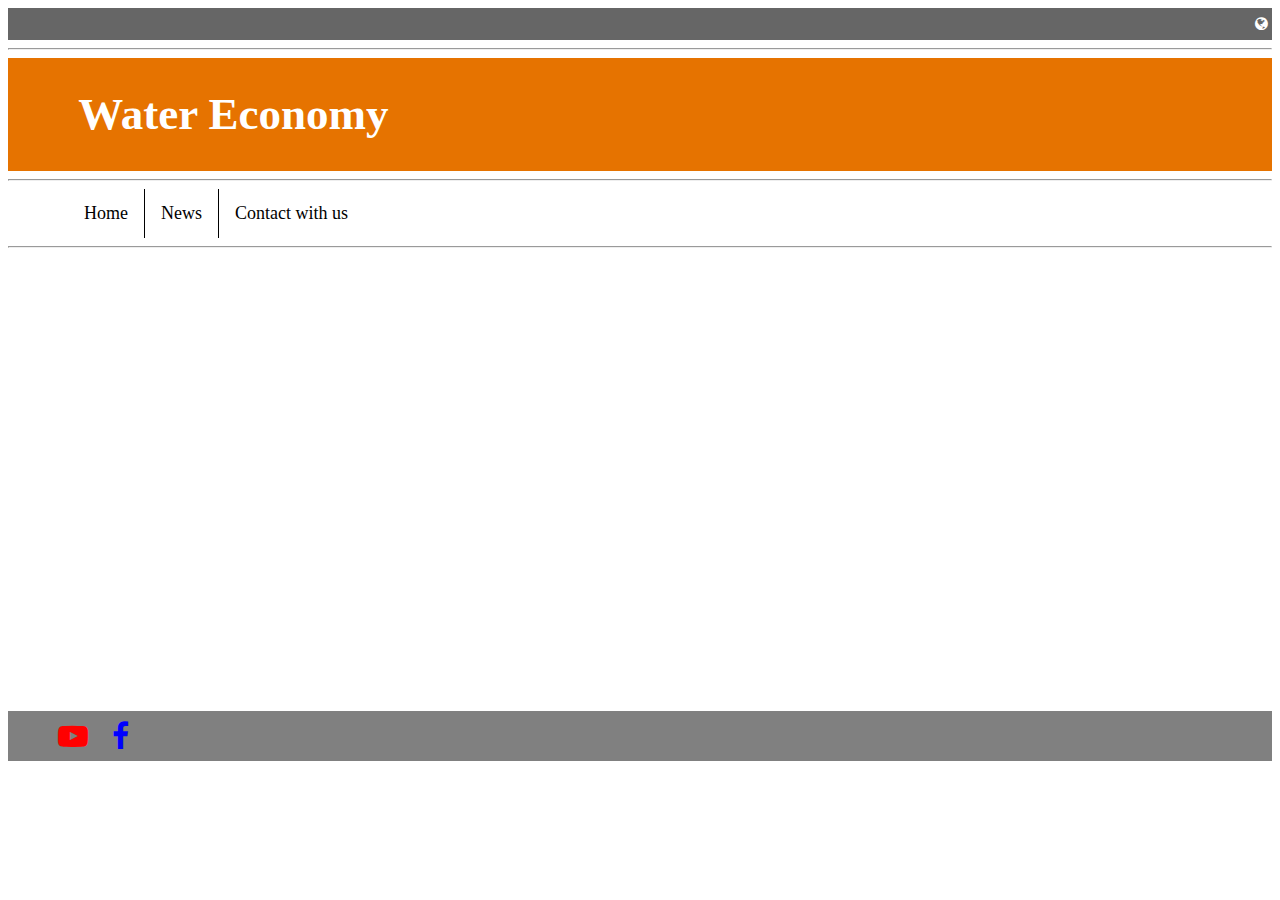
==== index.html @ 51967224 "create external css file" ====
<!Doctype html>

<html lang="en">

<head>
 <title> Water Economy </title>
 <meta charset="UTF-8">
 <meta name="viewport" content="width=device-width, initial-scale=1.0">
 <link rel="stylesheet" href="https://cdnjs.cloudflare.com/ajax/libs/font-awesome/4.7.0/css/font-awesome.min.css">
 <link rel="stylesheet" type="text/css" href="externalcss.css">
</head>


<body >

<header id="header">

<div style="padding:7px;"><i class="fa fa-globe" id="globe"></i>

	
 <a href="index.html" id="en" >English (en) </a>
 <a href="index2.html" id="bg" >  Български (bg)</a>
   

</div>


</header>

<hr>

<div id="div1"	 >

<h1 id="h1" >Water Economy</h1>

</div>

<hr>


<ul>
  <li id="home"><a class="active" href="index.html">Home</a></li>
  <li id="news"><a href="#news">News</a></li>
  <li style="font-size:18px;"><a href="#contact">Contact with us</a></li>
  <li id="about"><a href="#about">About</a></li>
</ul>


<hr>



<footer id="footer">

<a href="https://www.youtube.com/channel/UCf3GBTUn_Kd2bzMuCr2kZag/videos?view_as=subscriber" id="link1"><i class="fa fa-youtube-play" id="yb"></i></a>
<a href="#face" id="link2" ><i class="fa fa-facebook-f" id="fb"></i></a>



</footer>
</body>

</html>
---- externalcss.css ----
ul {
  list-style-type: none;
  margin: 0;
  padding: 0;
  overflow: hidden;
  position: -webkit-sticky; /* Safari */
  position: sticky;
  top: 0;
  font-size:20px;
  position:relative;
  left:60px;
}

li {
  float: left;
}

li a {
  display: block;
  color: black;
  text-align: center;
  padding: 14px 16px;
  text-decoration: none;
  
}

li a:hover {
 background-color:lightblue;
}

.active {
  
  font-size:18px;
  
}

#header{

background-color:#666666;
}

#globe{

font-size:15px;
left:1240px;
position:relative;
color:white;
}

#en{

color:white;
text-decoration:none;
border-right:solid white 1px;
left:1245px;
position:relative;
}

#bg{

color:white;
text-decoration:none;
left:1250px;
position:relative;
}

#div1{

background-color:#e67300;
position:relative;
padding:0.2px;
}

#h1{

font-size:45px;
color:white;
left:70px;
position:relative;
}

#home{
border-right:solid black 1px;
font-size:18px;
}

#news{
border-right:solid black 1px;
font-size:18px;
}

#about{
position:relative;left:1000px;
font-size:18px;
}

#footer{

background-color:grey;
position:relative;
top:455px;
padding:10px
}

#link2{

test-decoration:none;
position:relative;
left:60px
}

#link1{

test-decoration:none;
position:relative;
left:40px
}

#yb{

font-size:30px;
color:red;
}

#fb{

font-size:30px;
color:blue;
}
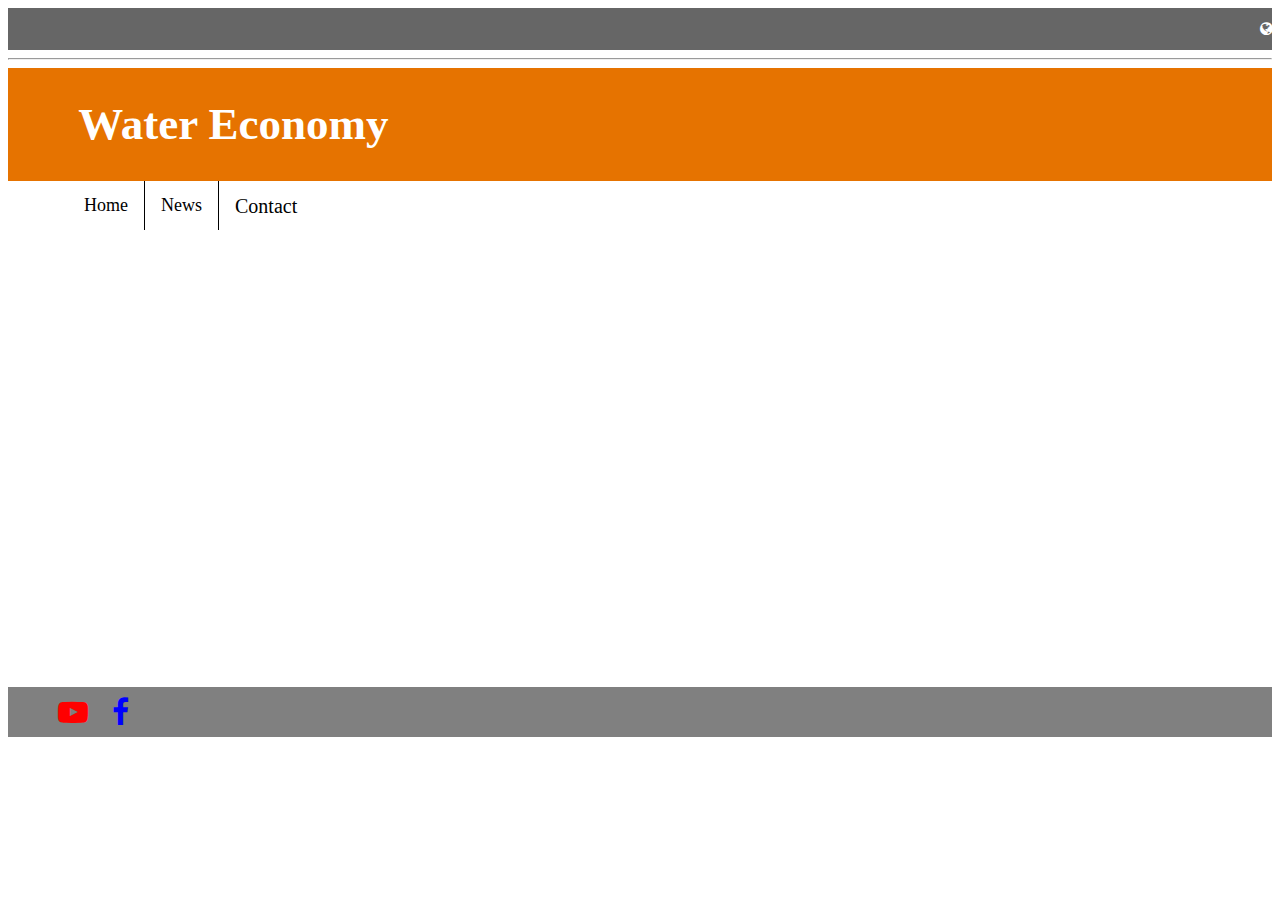
==== commit d53c741b: "Update index.html" ====
--- a/index.html
+++ b/index.html
@@ -11,17 +11,13 @@
 </head>
 
 
-<body >
+<body>
 
 <header id="header">
 
-<div style="padding:7px;"><i class="fa fa-globe" id="globe"></i>
-
-	
+<div style="padding:12px;"><i class="fa fa-globe" id="globe"></i>
  <a href="index.html" id="en" >English (en) </a>
  <a href="index2.html" id="bg" >  Български (bg)</a>
-   
-
 </div>
 
 
@@ -31,25 +27,15 @@
 
 <div id="div1"	 >
 
-<h1 id="h1" >Water Economy</h1>
+<h1 id="h1">Water Economy</h1>
 
 </div>
-
-<hr>
-
-
 <ul>
-  <li id="home"><a class="active" href="index.html">Home</a></li>
-  <li id="news"><a href="#news">News</a></li>
-  <li style="font-size:18px;"><a href="#contact">Contact with us</a></li>
-  <li id="about"><a href="#about">About</a></li>
+  <li id="home"><a href="index.html">Home</a></li>
+  <li id="news"><a href="index.html">News</a></li>
+  <li id="contact"><a href="index.html">Contact</a></li>
+  <li id="about"><a href="index.html">About</a></li>
 </ul>
-
-
-<hr>
-
-
-
 <footer id="footer">
 
 <a href="https://www.youtube.com/channel/UCf3GBTUn_Kd2bzMuCr2kZag/videos?view_as=subscriber" id="link1"><i class="fa fa-youtube-play" id="yb"></i></a>
@@ -60,4 +46,4 @@
 </footer>
 </body>
 
-</html>+</html>
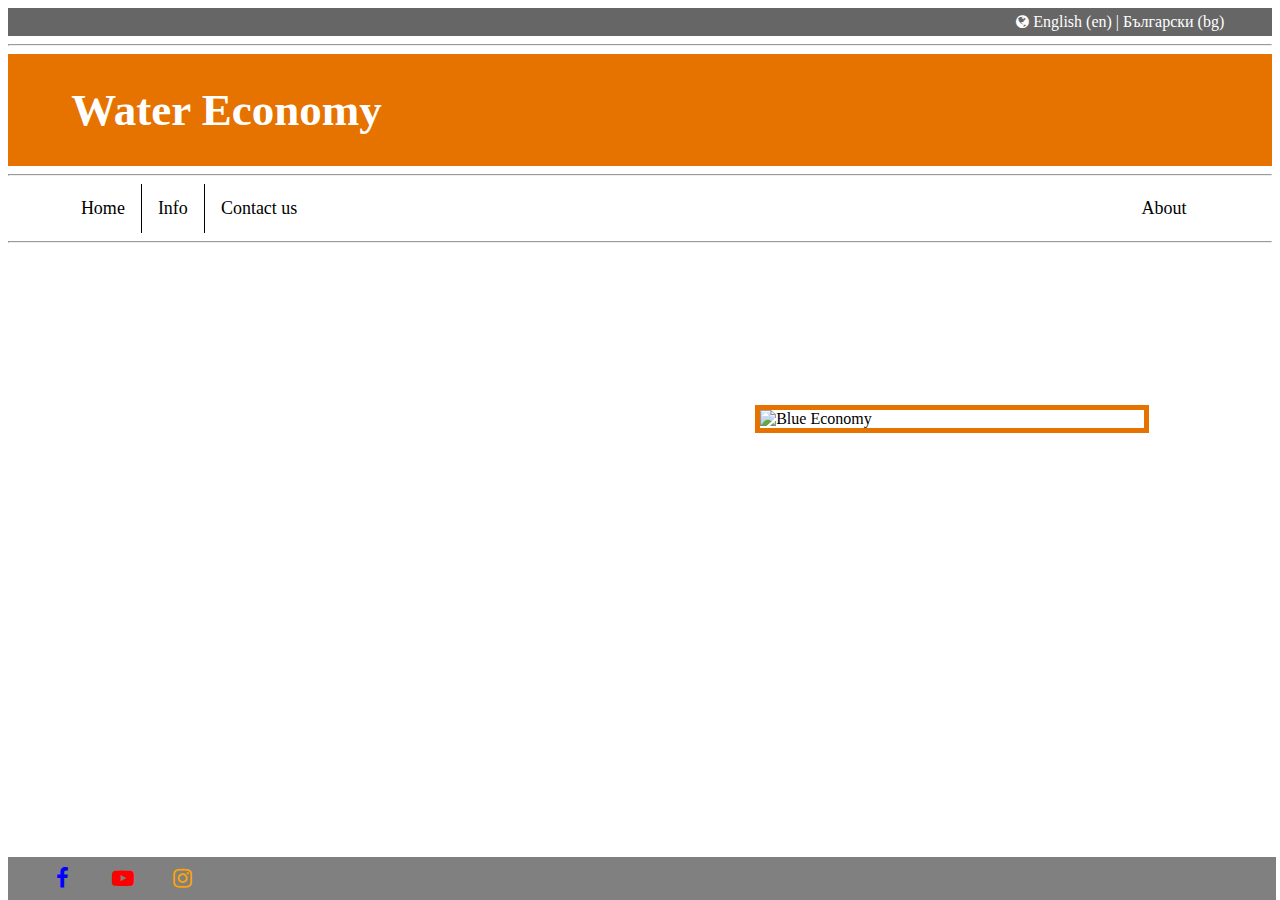
==== commit 0a78d144: "create contact form and update out site" ====
--- a/index.html
+++ b/index.html
@@ -6,20 +6,23 @@
  <title> Water Economy </title>
  <meta charset="UTF-8">
  <meta name="viewport" content="width=device-width, initial-scale=1.0">
+  <link rel="icon" href="https://upload.wikimedia.org/wikipedia/commons/thumb/7/75/Druplicon.vector.svg/1200px-Druplicon.vector.svg.png" type="image/gif" sizes="14x14">
  <link rel="stylesheet" href="https://cdnjs.cloudflare.com/ajax/libs/font-awesome/4.7.0/css/font-awesome.min.css">
  <link rel="stylesheet" type="text/css" href="externalcss.css">
 </head>
 
-
-<body>
+<body >
 
 <header id="header">
 
-<div style="padding:12px;"><i class="fa fa-globe" id="globe"></i>
+<div style="padding:5px;"><i class="fa fa-globe" id="globe"></i>
+
+	
  <a href="index.html" id="en" >English (en) </a>
- <a href="index2.html" id="bg" >  Български (bg)</a>
+ <a href="index2.html" id="bg" >  | Български (bg)</a>
+   
+
 </div>
-
 
 </header>
 
@@ -27,20 +30,37 @@
 
 <div id="div1"	 >
 
-<h1 id="h1">Water Economy</h1>
+<h1 id="h1" >Water Economy</h1>
 
 </div>
-<ul>
-  <li id="home"><a href="index.html">Home</a></li>
-  <li id="news"><a href="index.html">News</a></li>
-  <li id="contact"><a href="index.html">Contact</a></li>
-  <li id="about"><a href="index.html">About</a></li>
+
+<hr>
+
+<nav style="width:90%">
+<ul >
+  <li id="home"><a class="active" href="#home">Home</a></li>
+  <li id="news"><a href="info.html">Info</a></li>
+  <li style="font-size:18px;"><a href="contact.html">Contact us</a></li>
+  <li id="about"><a href="about.html" class="navbar-right">About</a></li>
 </ul>
-<footer id="footer">
+
+</nav>
+
+<hr>
+
+<img src="http://www.sailors.it/wp-content/uploads/2018/03/adobe-spark-post.png"  alt="Blue Economy" id="eco">
+
+<div>
+<p>
+
+</p>
+</div>
+
+<footer id="footer2">
 
 <a href="https://www.youtube.com/channel/UCf3GBTUn_Kd2bzMuCr2kZag/videos?view_as=subscriber" id="link1"><i class="fa fa-youtube-play" id="yb"></i></a>
-<a href="#face" id="link2" ><i class="fa fa-facebook-f" id="fb"></i></a>
-
+<a href="https://www.facebook.com/groups/194078554975953/?hc_ref=ARQ6F71Tmtvev8ATQesSFmvilY2eJJJjccKNarOF_3mbrVwjeGAPY9K5yGWP51V-Q94" id="link2" ><i class="fa fa-facebook-f" id="fb"></i></a>
+<a href="https://www.instagram.com/zafe_pik1/" ><i class="fa fa-instagram" id="inst"></i></a>
 
 
 </footer>
--- a/externalcss.css
+++ b/externalcss.css
@@ -1,15 +1,17 @@
+
 ul {
   list-style-type: none;
   margin: 0;
   padding: 0;
   overflow: hidden;
-  position: -webkit-sticky; /* Safari */
+  position: -webkit-sticky; 
   position: sticky;
   top: 0;
-  font-size:20px;
+  font-size:17px;
   position:relative;
-  left:60px;
-}
+  left:5%;
+}
+
 
 li {
   float: left;
@@ -24,13 +26,15 @@
   
 }
 
+
+
 li a:hover {
  background-color:lightblue;
 }
 
 .active {
   
-  font-size:18px;
+ font-size:18px;
   
 }
 
@@ -42,7 +46,7 @@
 #globe{
 
 font-size:15px;
-left:1240px;
+left:80%;
 position:relative;
 color:white;
 }
@@ -51,8 +55,7 @@
 
 color:white;
 text-decoration:none;
-border-right:solid white 1px;
-left:1245px;
+left:80%;
 position:relative;
 }
 
@@ -60,22 +63,21 @@
 
 color:white;
 text-decoration:none;
-left:1250px;
+left:80%;
 position:relative;
 }
 
 #div1{
 
 background-color:#e67300;
-position:relative;
-padding:0.2px;
+padding:0.1px;
 }
 
 #h1{
 
 font-size:45px;
 color:white;
-left:70px;
+left:5%;
 position:relative;
 }
 
@@ -90,7 +92,8 @@
 }
 
 #about{
-position:relative;left:1000px;
+position:relative;
+float:right;
 font-size:18px;
 }
 
@@ -98,32 +101,111 @@
 
 background-color:grey;
 position:relative;
-top:455px;
-padding:10px
-}
-
+bottom:0;
+padding:10px;
+width:98.5%;
+}
+
+#footer2{
+
+background-color:grey;
+position:absolute;
+bottom:0;
+padding:10px;
+width:97.5%
+}
+
+
+#inst{
+
+font-size:22px;
+color:orange;
+position:relative;
+left:9%;
+}
 #link2{
 
-test-decoration:none;
-position:relative;
-left:60px
+text-decoration:none;
+position:relative;
+
 }
 
 #link1{
 
-test-decoration:none;
-position:relative;
-left:40px
-}
+text-decoration:none;
+position:relative;
+}
+
 
 #yb{
 
-font-size:30px;
+font-size:22px;
 color:red;
-}
+position:relative;
+left:7.5%;
+}
+
 
 #fb{
 
-font-size:30px;
+font-size:22px;
+position:relative;
 color:blue;
-}+left:1%;
+}
+
+#eco{
+	
+	width:30%;
+	position:absolute;
+	left:59%;
+	top:45%;
+	border:solid #e67300 5px;
+	
+}
+
+.error {
+	color: #FF0000;
+	}
+	
+	#h3{
+		
+		position:relative;
+		left:640px;
+		
+		
+		
+	}
+	
+input[type=text], select, textarea {
+  width: 100%;
+  padding: 12px;
+  border: 1px solid #ccc;
+  border-radius: 8px;
+  box-sizing: border-box;
+  margin-top: 6px;
+  margin-bottom: 16px;
+  resize: vertical;
+}
+
+input[type=submit] {
+  background-color: #4CAF50;
+  color: white;
+  padding: 12px 20px;
+  border: none;
+  border-radius: 4px;
+  cursor: pointer;
+}
+
+input[type=submit]:hover {
+  background-color: #45a049;
+}
+
+.container {
+  border-radius: 10px;
+  background-color: #f2f2f2;
+  padding: 30px;
+  width:40%;
+  position:relative;
+  left:30%;
+}
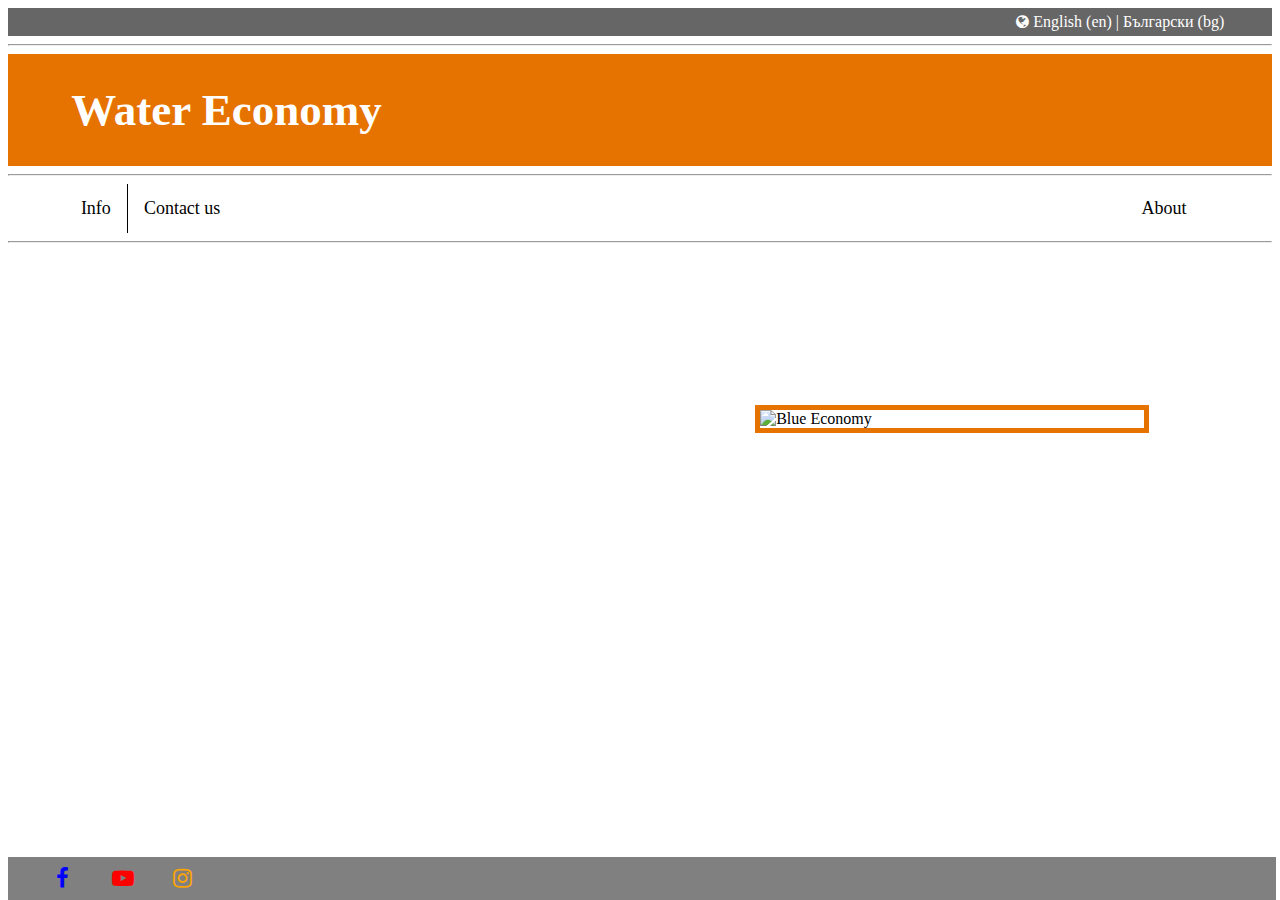
==== commit 5ab5661c: "update our site" ====
--- a/index.html
+++ b/index.html
@@ -38,8 +38,8 @@
 
 <nav style="width:90%">
 <ul >
-  <li id="home"><a class="active" href="#home">Home</a></li>
-  <li id="news"><a href="info.html">Info</a></li>
+  
+  <li><a href="info.html" style="border-right:solid black 1px;font-size:18px;">Info</a></li>
   <li style="font-size:18px;"><a href="contact.html">Contact us</a></li>
   <li id="about"><a href="about.html" class="navbar-right">About</a></li>
 </ul>
--- a/externalcss.css
+++ b/externalcss.css
@@ -86,8 +86,8 @@
 font-size:18px;
 }
 
-#news{
-border-right:solid black 1px;
+#info{
+
 font-size:18px;
 }
 
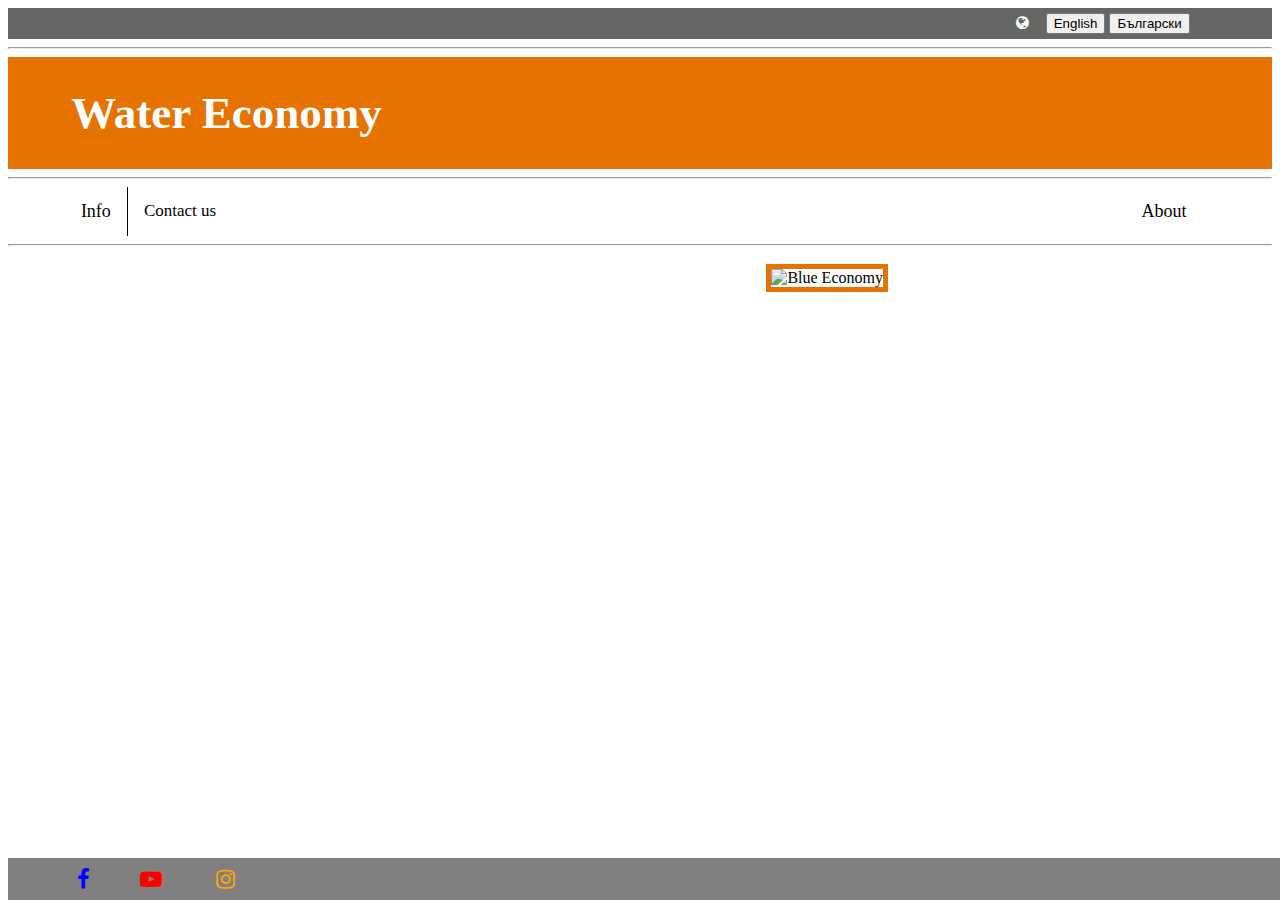
==== commit a88924c0: "add new files and update site" ====
--- a/index.html
+++ b/index.html
@@ -9,7 +9,38 @@
   <link rel="icon" href="https://upload.wikimedia.org/wikipedia/commons/thumb/7/75/Druplicon.vector.svg/1200px-Druplicon.vector.svg.png" type="image/gif" sizes="14x14">
  <link rel="stylesheet" href="https://cdnjs.cloudflare.com/ajax/libs/font-awesome/4.7.0/css/font-awesome.min.css">
  <link rel="stylesheet" type="text/css" href="externalcss.css">
+  <link rel="stylesheet" type="text/css" href="cssforinfo.css">
+  
+  <script src="https://code.jquery.com/jquery-3.3.1.min.js"></script>
+  <script type="text/javascript">
+  
+    var arrLang = new Array();
+    arrLang['en'] = new Array();
+    arrLang['bg'] = new Array();
+
+    arrLang['en']['info'] = 'Info';
+    arrLang['en']['contact'] = 'Contact us';
+    arrLang['en']['about'] = 'About';
+	arrLang['en']['h1'] = 'Water economy';
+
+    arrLang['bg']['info'] = 'Инфо';
+    arrLang['bg']['contact'] = 'Контакт';
+    arrLang['bg']['about'] = 'За проекта';
+	arrLang['bg']['h1'] = 'Икономия на водата';
+
+    $(function() {
+      $('.translate').click(function() {
+        var lang = $(this).attr('id');
+
+        $('.lang').each(function(index, item) {
+          $(this).text(arrLang[lang][$(this).attr('key')]);
+        });
+      });
+    });
+  </script>
+  
 </head>
+
 
 <body >
 
@@ -17,10 +48,8 @@
 
 <div style="padding:5px;"><i class="fa fa-globe" id="globe"></i>
 
-	
- <a href="index.html" id="en" >English (en) </a>
- <a href="index2.html" id="bg" >  | Български (bg)</a>
-   
+ <button id="en" class="translate" class="button" style="position:relative;left:81%">English</button>
+  <button id="bg" class="translate" class="button" style="position:relative;left:81%">Български</button>
 
 </div>
 
@@ -30,18 +59,18 @@
 
 <div id="div1"	 >
 
-<h1 id="h1" >Water Economy</h1>
+<h1 id="h1" key="h1" class="lang" >Water Economy</h1>
 
 </div>
 
 <hr>
 
 <nav style="width:90%">
-<ul >
+<ul>
   
-  <li><a href="info.html" style="border-right:solid black 1px;font-size:18px;">Info</a></li>
-  <li style="font-size:18px;"><a href="contact.html">Contact us</a></li>
-  <li id="about"><a href="about.html" class="navbar-right">About</a></li>
+  <li><a href="info.html" key="info" class="lang" id="info2">Info</a></li>
+  <li><a href="contact.html"   key="contact" class="lang">Contact us</a></li>
+  <li id="about"><a href="about.html"   key="about" class="lang">About</a></li>
 </ul>
 
 </nav>
@@ -66,4 +95,4 @@
 </footer>
 </body>
 
-</html>
+</html>--- a/externalcss.css
+++ b/externalcss.css
@@ -1,11 +1,8 @@
-
 ul {
   list-style-type: none;
   margin: 0;
   padding: 0;
   overflow: hidden;
-  position: -webkit-sticky; 
-  position: sticky;
   top: 0;
   font-size:17px;
   position:relative;
@@ -51,21 +48,6 @@
 color:white;
 }
 
-#en{
-
-color:white;
-text-decoration:none;
-left:80%;
-position:relative;
-}
-
-#bg{
-
-color:white;
-text-decoration:none;
-left:80%;
-position:relative;
-}
 
 #div1{
 
@@ -80,6 +62,13 @@
 left:5%;
 position:relative;
 }
+#h1-2{
+
+font-size:45px;
+color:black;
+left:5%;
+position:relative;
+}
 
 #home{
 border-right:solid black 1px;
@@ -102,7 +91,6 @@
 background-color:grey;
 position:relative;
 bottom:0;
-padding:10px;
 width:98.5%;
 }
 
@@ -111,10 +99,21 @@
 background-color:grey;
 position:absolute;
 bottom:0;
-padding:10px;
-width:97.5%
-}
-
+width:100%
+}
+
+#link2{
+
+text-decoration:none;
+position:relative;
+
+}
+
+#link1{
+
+text-decoration:none;
+position:relative;
+}
 
 #inst{
 
@@ -122,27 +121,16 @@
 color:orange;
 position:relative;
 left:9%;
-}
-#link2{
-
-text-decoration:none;
-position:relative;
-
-}
-
-#link1{
-
-text-decoration:none;
-position:relative;
-}
-
+padding:10px;
+}
 
 #yb{
 
 font-size:22px;
 color:red;
 position:relative;
-left:7.5%;
+left:9.5%;
+padding:10px;
 }
 
 
@@ -152,14 +140,15 @@
 position:relative;
 color:blue;
 left:1%;
+padding:10px;
 }
 
 #eco{
 	
 	width:30%;
-	position:absolute;
-	left:59%;
-	top:45%;
+	position:relative;
+	left:60%;
+	top:10px;
 	border:solid #e67300 5px;
 	
 }
@@ -168,14 +157,19 @@
 	color: #FF0000;
 	}
 	
-	#h3{
+#h3{
 		
-		position:relative;
-		left:640px;
+	position:relative;
+	left:47%;	
+    font-size:24px;	
+}
+
+#h2{
 		
-		
-		
-	}
+	position:relative;
+	left:42%;	
+    font-size:24px;	
+}
 	
 input[type=text], select, textarea {
   width: 100%;
@@ -203,9 +197,25 @@
 
 .container {
   border-radius: 10px;
-  background-color: #f2f2f2;
+  background-color: #ffa64d;
   padding: 30px;
   width:40%;
   position:relative;
   left:30%;
-}
+  bottom:16px
+  
+}
+
+
+  .btn .button {
+  background-color: #4CAF50;
+  border: none;
+  color: white;
+  padding: 15px 32px;
+  text-align: center;
+  text-decoration: none;
+  display: inline-block;
+  font-size: 16px;
+  cursor: pointer;
+  float: left;
+}--- a/cssforinfo.css
+++ b/cssforinfo.css
@@ -0,0 +1,40 @@
+#ul1 {
+	
+  list-style-type: none;
+  width: 14%;
+  position: relative;
+  left:50px;
+  top:10px;
+  font-size:18px;
+
+
+}
+#li1 a {
+	
+  display: block;
+  color: #000;
+  padding: 9px 20px;
+  text-decoration: none;
+  padding-bottom:12px;
+  
+}
+
+#li1 a.active {
+  
+  color: black;
+  
+}
+
+#li1 a:hover:not(.active) {
+	
+  background-color: lightblue;
+  color: black;
+  
+}
+
+#info2{
+	
+	border-right:solid black 1px;
+	font-size:18px;
+	
+}
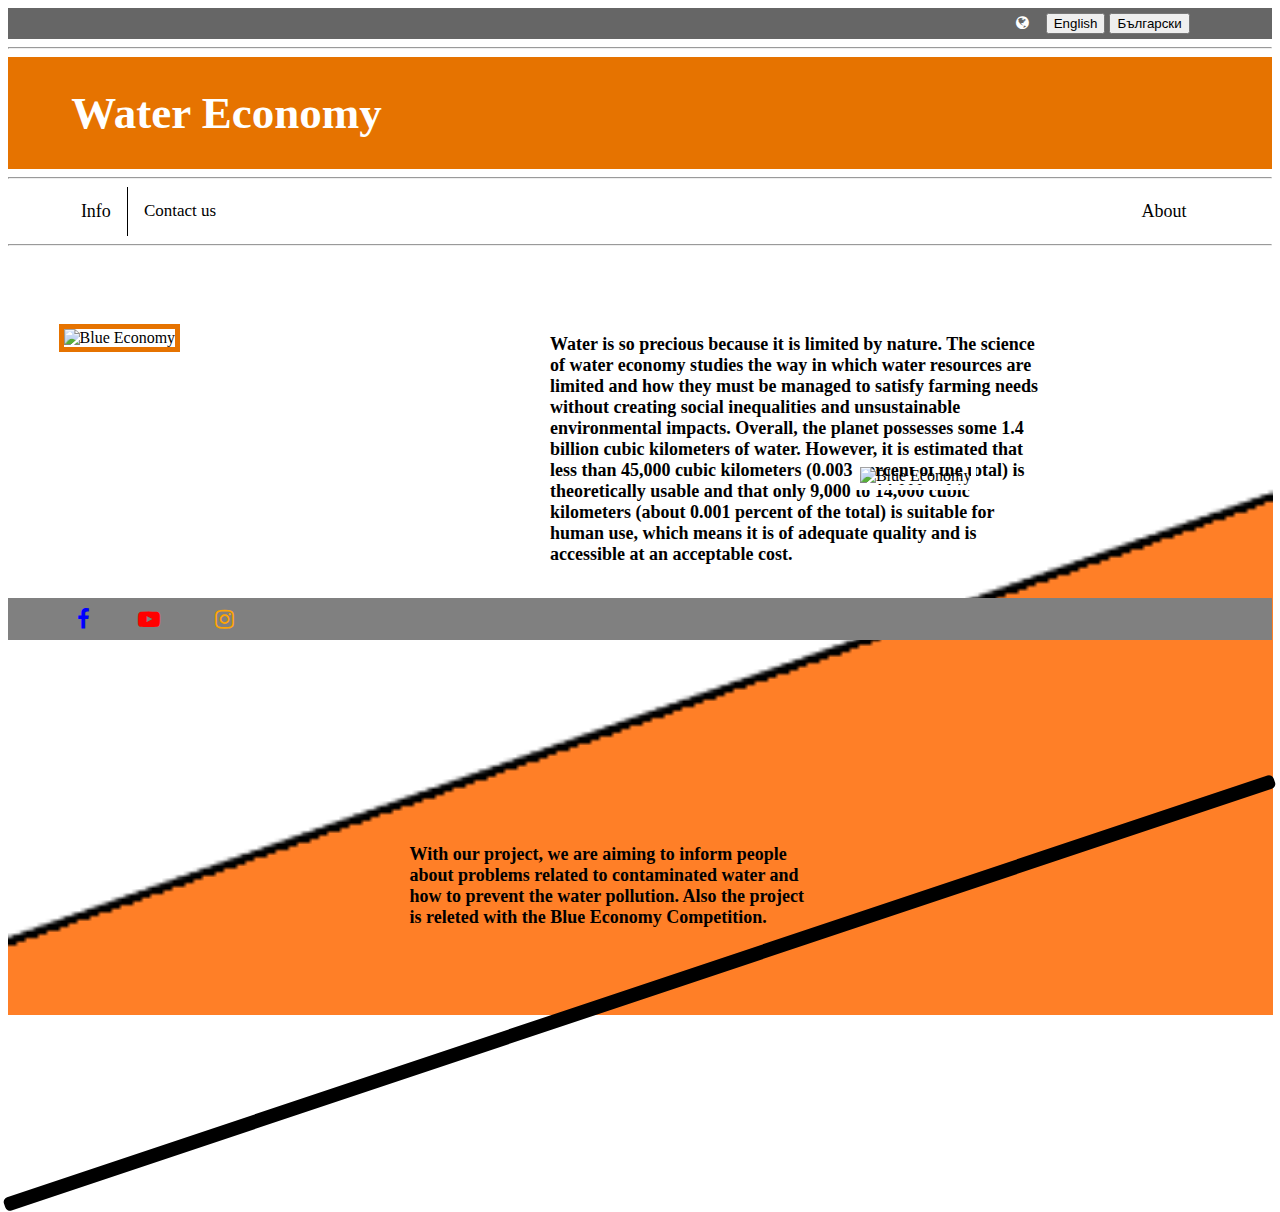
==== commit 1a0be648: "update" ====
--- a/index.html
+++ b/index.html
@@ -1,19 +1,21 @@
 <!Doctype html>
 
-<html lang="en">
+<html>
 
 <head>
- <title> Water Economy </title>
+
+ <title key="title" class="lang"> Water Economy </title>
  <meta charset="UTF-8">
  <meta name="viewport" content="width=device-width, initial-scale=1.0">
-  <link rel="icon" href="https://upload.wikimedia.org/wikipedia/commons/thumb/7/75/Druplicon.vector.svg/1200px-Druplicon.vector.svg.png" type="image/gif" sizes="14x14">
+ <link rel="icon" href="https://upload.wikimedia.org/wikipedia/commons/thumb/7/75/Druplicon.vector.svg/1200px-Druplicon.vector.svg.png" type="image/gif" sizes="14x14">
  <link rel="stylesheet" href="https://cdnjs.cloudflare.com/ajax/libs/font-awesome/4.7.0/css/font-awesome.min.css">
  <link rel="stylesheet" type="text/css" href="externalcss.css">
-  <link rel="stylesheet" type="text/css" href="cssforinfo.css">
-  
-  <script src="https://code.jquery.com/jquery-3.3.1.min.js"></script>
-  <script type="text/javascript">
-  
+ <link rel="stylesheet" type="text/css" href="cssforinfo.css">
+ <link rel="stylesheet" href="https://unpkg.com/aos@next/dist/aos.css" />
+ 
+ <script src="https://code.jquery.com/jquery-3.3.1.min.js"></script>
+ <script type="text/javascript">
+ 
     var arrLang = new Array();
     arrLang['en'] = new Array();
     arrLang['bg'] = new Array();
@@ -22,11 +24,17 @@
     arrLang['en']['contact'] = 'Contact us';
     arrLang['en']['about'] = 'About';
 	arrLang['en']['h1'] = 'Water economy';
+	arrLang['en']['h4'] = 'With our project, we are aiming to inform people about problems related to contaminated water and how to prevent the water pollution. Also the project is releted with the Blue Economy Competition.';
+	arrLang['en']['aim'] = 'Water is so precious because it is limited by nature. The science of water economy studies the way in which water resources are limited and how they must be managed to satisfy farming needs without creating social inequalities and unsustainable environmental impacts. Overall, the planet possesses some 1.4 billion cubic kilometers of water. However, it is estimated that less than 45,000 cubic kilometers (0.003 percent of the total) is theoretically usable and that only 9,000 to 14,000 cubic kilometers (about 0.001 percent of the total) is suitable for human use, which means it is of adequate quality and is accessible at an acceptable cost.';
+    arrLang['en']['title'] = 'Water economy';
 
     arrLang['bg']['info'] = 'Инфо';
     arrLang['bg']['contact'] = 'Контакт';
     arrLang['bg']['about'] = 'За проекта';
 	arrLang['bg']['h1'] = 'Икономия на водата';
+	arrLang['bg']['h4'] = 'С нашия проект целим да информираме хората за проблеми, свързани със замърсена вода и как да предотвратим замърсяването на водата. Също така проектът е свързан със състезанието за синя икономика.';
+    arrLang['bg']['aim'] = 'Водата е толкова ценна, защото е ограничена от природата. Науката за водното стопанство изучава начина, по който водните ресурси са ограничени и как те трябва да бъдат управлявани, за да задоволят нуждите на селското стопанство, без да създават социални неравенства и неустойчиво въздействие върху околната среда. Като цяло планетата притежава около 1,4 милиарда кубически километра вода. Въпреки това се изчислява, че по-малко от 45 000 кубически километра (0,003 процента от общия брой) е теоретично използваем и че само 9 000 до 14 000 кубически километра (около 0,001 процента от общия брой) са подходящи за употреба от човека, което означава, че е с адекватно качество и е достъпен на приемлива цена.';
+    arrLang['bg']['title'] = 'Икономия на водата';
 
     $(function() {
       $('.translate').click(function() {
@@ -37,27 +45,30 @@
         });
       });
     });
-  </script>
-  
+	
+	
+ </script>
+ 
 </head>
 
-
-<body >
+<body>
 
 <header id="header">
 
+<section>
 <div style="padding:5px;"><i class="fa fa-globe" id="globe"></i>
 
  <button id="en" class="translate" class="button" style="position:relative;left:81%">English</button>
-  <button id="bg" class="translate" class="button" style="position:relative;left:81%">Български</button>
+ <button id="bg" class="translate" class="button" style="position:relative;left:81%">Български</button>
 
 </div>
+</section>
 
 </header>
 
 <hr>
 
-<div id="div1"	 >
+<div id="div1" >
 
 <h1 id="h1" key="h1" class="lang" >Water Economy</h1>
 
@@ -67,32 +78,68 @@
 
 <nav style="width:90%">
 <ul>
-  
-  <li><a href="info.html" key="info" class="lang" id="info2">Info</a></li>
+ 
+  <li id="info2"><a href="watermatering.html" key="info" class="lang">Info</a></li>
   <li><a href="contact.html"   key="contact" class="lang">Contact us</a></li>
   <li id="about"><a href="about.html"   key="about" class="lang">About</a></li>
+  
 </ul>
-
 </nav>
 
 <hr>
 
-<img src="http://www.sailors.it/wp-content/uploads/2018/03/adobe-spark-post.png"  alt="Blue Economy" id="eco">
+<hr id="hr">
 
-<div>
-<p>
+<section>
 
-</p>
+<img src="https://www.verdict.co.uk/wp-content/uploads/2019/08/water-harvester-1440x970.jpg" alt="Blue Economy" id="water">
+
+<h4 id="aim" key="aim" class="lang">Water is so precious because it is limited by nature. The science of water economy studies the way in which water resources are limited and how they must be managed to satisfy farming needs without creating social inequalities and unsustainable environmental impacts. Overall, the planet possesses some 1.4 billion cubic kilometers of water. However, it is estimated that less than 45,000 cubic kilometers (0.003 percent of the total) is theoretically usable and that only 9,000 to 14,000 cubic kilometers (about 0.001 percent of the total) is suitable for human use, which means it is of adequate quality and is accessible at an acceptable cost.
+</h4>
+
+</section>
+
+<section class="skew">
+
+<img src="orange.png" style="width:98.8%;height:605px;z-index:0;position:absolute;top:410px;">
+
+<div class="container2">
+
+<img src="http://www.sailors.it/wp-content/uploads/2018/03/adobe-spark-post.png" width="600" alt="Blue Economy" id="eco">
+
+<h4 id="h4" key="h4" class="lang">With our project, we are aiming to inform people about problems related to contaminated water and how to prevent the water pollution. Also the project is releted with the Blue Economy Competition.
+</h4>
+
 </div>
 
-<footer id="footer2">
+</section>
+
+<br>
+<br>
+<br>
+<br>
+<br>
+<br>
+<br>
+<br>
+<br>
+<br>
+<br>
+<br>
+<br>
+<br>
+<br>
+<br>
+
+<footer id="footer3">
 
 <a href="https://www.youtube.com/channel/UCf3GBTUn_Kd2bzMuCr2kZag/videos?view_as=subscriber" id="link1"><i class="fa fa-youtube-play" id="yb"></i></a>
 <a href="https://www.facebook.com/groups/194078554975953/?hc_ref=ARQ6F71Tmtvev8ATQesSFmvilY2eJJJjccKNarOF_3mbrVwjeGAPY9K5yGWP51V-Q94" id="link2" ><i class="fa fa-facebook-f" id="fb"></i></a>
-<a href="https://www.instagram.com/zafe_pik1/" ><i class="fa fa-instagram" id="inst"></i></a>
+<a href="https://www.instagram.com/zafe_pik2/" ><i class="fa fa-instagram" id="inst"></i></a>
 
 
 </footer>
+
 </body>
 
 </html>--- a/externalcss.css
+++ b/externalcss.css
@@ -1,221 +1,377 @@
 ul {
-  list-style-type: none;
-  margin: 0;
-  padding: 0;
-  overflow: hidden;
-  top: 0;
-  font-size:17px;
-  position:relative;
-  left:5%;
+	
+	list-style-type: none;
+	margin: 0;
+	padding: 0;
+	overflow: hidden;
+	top: 0;
+	font-size:17px;
+	position:relative;
+	left:5%;
+	z-index:2;
+  
 }
 
 
 li {
-  float: left;
+	
+	float: left;
+  
 }
 
 li a {
-  display: block;
-  color: black;
-  text-align: center;
-  padding: 14px 16px;
-  text-decoration: none;
-  
-}
-
-
+	
+	display: block;
+	color: black;
+	text-align: center;
+	padding: 14px 16px;
+	text-decoration: none;
+  
+}
+
+#d{
+	
+	z-index:2;
+	
+}
 
 li a:hover {
- background-color:lightblue;
-}
-
-.active {
-  
- font-size:18px;
-  
+	
+	background-color:lightblue;
+ 
 }
 
 #header{
-
-background-color:#666666;
+	
+	z-index:2;
+	background-color:#666666;
+
 }
 
 #globe{
 
-font-size:15px;
-left:80%;
-position:relative;
-color:white;
-}
-
+	font-size:15px;
+	left:80%;
+	position:relative;
+	color:white;
+
+}
 
 #div1{
 
-background-color:#e67300;
-padding:0.1px;
+	background-color:#e67300;
+	padding:0.1px;
+
+}
+
+#div2{
+
+	background-color:#e67300;
+	width:420px;
+
 }
 
 #h1{
 
-font-size:45px;
-color:white;
-left:5%;
-position:relative;
-}
+	font-size:45px;
+	color:white;
+	left:5%;
+	position:relative;
+  
+}
+
 #h1-2{
 
-font-size:45px;
-color:black;
-left:5%;
-position:relative;
+	font-size:45px;
+	color:white;
+	position:relative;
+  
 }
 
 #home{
-border-right:solid black 1px;
-font-size:18px;
+	
+	border-right:solid black 1px;
+	font-size:18px;
+  
 }
 
 #info{
 
-font-size:18px;
+	font-size:18px;
+  
 }
 
 #about{
-position:relative;
-float:right;
-font-size:18px;
+	
+	position:relative;
+	float:right;
+	font-size:18px;
+
 }
 
 #footer{
 
-background-color:grey;
-position:relative;
-bottom:0;
-width:98.5%;
+	background-color:grey;
+	position:relative;
+	bottom:0;
+	width:98.5%;
+  
 }
 
 #footer2{
 
-background-color:grey;
-position:absolute;
-bottom:0;
-width:100%
+	background-color:grey;
+	position:absolute;
+	bottom:0;
+	width:100%;
+  
+}
+
+#water{
+
+	position:relative;
+	top:70px;
+	left:4%;
+	border:solid #e67300 5px;
+	height:250px;
+	z-index:2;
+	width:400px;
+
+}
+
+#aim{
+	
+	font-size:18px;
+	position:absolute;
+	left:550px;
+	top:310px;
+	width:500px;
+	z-index:2;
+
+}
+
+#hr{
+	
+	color:black;
+	border:solid black 7px;
+	position:absolute;
+	z-index:2;
+	width:103.5%;
+	transform: rotate(-18.5deg);
+	top:109.5%;
+	left:-30px;
+	margin:0;
+	padding:0;
+	border-radius:5px;
+	
+}
+
+#footer3{
+
+	background-color:grey;
+	position:relative;
+	bottom:0;
+	width:100%
+
 }
 
 #link2{
 
-text-decoration:none;
-position:relative;
+	text-decoration:none;
+	position:relative;
 
 }
 
 #link1{
 
-text-decoration:none;
-position:relative;
+	text-decoration:none;
+	position:relative;
+  
 }
 
 #inst{
 
-font-size:22px;
-color:orange;
-position:relative;
-left:9%;
-padding:10px;
+	font-size:22px;
+	color:orange;
+	position:relative;
+	left:9%;
+	padding:10px;
+  
 }
 
 #yb{
 
-font-size:22px;
-color:red;
-position:relative;
-left:9.5%;
-padding:10px;
+	font-size:22px;
+	color:red;
+	position:relative;
+	left:9.5%;
+	padding:10px;
+  
 }
 
 
 #fb{
 
-font-size:22px;
-position:relative;
-color:blue;
-left:1%;
-padding:10px;
+	font-size:22px;
+	position:relative;
+	color:blue;
+	left:1%;
+	padding:10px;
+  
+}
+
+#h4{
+	
+	font-size:18px;
+	position:absolute;
+	left:32%;
+	top:820px;
+	width:400px;
+	z-index:2;
+
+}	
+
+#cont{
+	
+	font-size:18px;
+	
+}
+
+#par{
+	
+	position:absolute;
+	left:800px;
+	width:400px;
+	top:690px;
+	
+}
+
+#hr3{
+	
+	width:1100px;
+	position:relative;
+	left:110px
+	
+}
+
+#par2{
+	
+	position:absolute;
+	left:800px;
+	width:400px;
+	top:860px;
+}
+
+#text{
+	
+	position:absolute;
+	left:700px;
+	top:700px;
+	width:400px;
+	font-size:18px
+	
+}
+
+#hr2{
+	
+	width:1100px;
+	position:relative;
+	left:110px
+	
 }
 
 #eco{
 	
 	width:30%;
 	position:relative;
-	left:60%;
+	left:67%;
+	top:180px;
+	border:solid white 5px;
+	z-index:2;
+	width:600px;
+	
+}
+
+#name{
+
+	font-family: Arial, Helvetica, sans-serif;
+	font-size:20px;
+	position:relative;
+	left:10%
+
+}
+#eco1{
+	
+	width:350px;
+	position:absolute;
+	left:900px;
+	top:250px;
+	border:solid #e67300 5px;
+	
+}
+
+#eco2{
+	
+	width:250px;
+	position:relative;
+	left:300px;
 	top:10px;
 	border:solid #e67300 5px;
 	
 }
 
-.error {
-	color: #FF0000;
-	}
-	
 #h3{
 		
-	position:relative;
-	left:47%;	
-    font-size:24px;	
+	position:relative;	
+	font-size:24px;	
+	
 }
 
 #h2{
 		
-	position:relative;
-	left:42%;	
-    font-size:24px;	
+	position:relative;	
+	font-size:24px;	
+
 }
 	
 input[type=text], select, textarea {
-  width: 100%;
-  padding: 12px;
-  border: 1px solid #ccc;
-  border-radius: 8px;
-  box-sizing: border-box;
-  margin-top: 6px;
-  margin-bottom: 16px;
-  resize: vertical;
+	
+	width: 100%;
+	padding: 12px;
+	border: 1px solid #ccc;
+	border-radius: 8px;
+	box-sizing: border-box;
+	margin-top: 6px;
+	margin-bottom: 16px;
+	resize: vertical;
+	
 }
 
 input[type=submit] {
-  background-color: #4CAF50;
-  color: white;
-  padding: 12px 20px;
-  border: none;
-  border-radius: 4px;
-  cursor: pointer;
+	
+	background-color: #4CAF50;
+	color: white;
+	padding: 12px 20px;
+	border: none;
+	border-radius: 4px;
+	cursor: pointer;
+  
 }
 
 input[type=submit]:hover {
-  background-color: #45a049;
+	
+	background-color: #45a049;
+	
 }
 
 .container {
-  border-radius: 10px;
-  background-color: #ffa64d;
-  padding: 30px;
-  width:40%;
-  position:relative;
-  left:30%;
-  bottom:16px
-  
-}
-
-
-  .btn .button {
-  background-color: #4CAF50;
-  border: none;
-  color: white;
-  padding: 15px 32px;
-  text-align: center;
-  text-decoration: none;
-  display: inline-block;
-  font-size: 16px;
-  cursor: pointer;
-  float: left;
-}+	
+	border-radius: 10px;
+	background-color: #ffa64d;
+	padding: 30px;
+	width:40%;
+	position:relative;
+	left:30%;
+	bottom:16px
+  
+}
--- a/cssforinfo.css
+++ b/cssforinfo.css
@@ -1,12 +1,12 @@
 #ul1 {
 	
   list-style-type: none;
-  width: 14%;
+  width: 16%;
   position: relative;
   left:50px;
   top:10px;
   font-size:18px;
-
+  border-right:solid black 1px;
 
 }
 #li1 a {
@@ -16,6 +16,18 @@
   padding: 9px 20px;
   text-decoration: none;
   padding-bottom:12px;
+
+  
+}
+
+#li2 a {
+	
+  display: block;
+  color: #000;
+  padding: 9px 20px;
+  text-decoration: none;
+  padding-bottom:12px;
+  padding:4px
   
 }
 
@@ -34,7 +46,17 @@
 
 #info2{
 	
-	border-right:solid black 1px;
-	font-size:18px;
+  border-right:solid black 1px;
+  font-size:18px;
 	
 }
+
+#p{
+	
+  width:360px;
+  position:absolute;
+  left:350px;
+  top:280px;
+  font-size:18px
+	
+}
